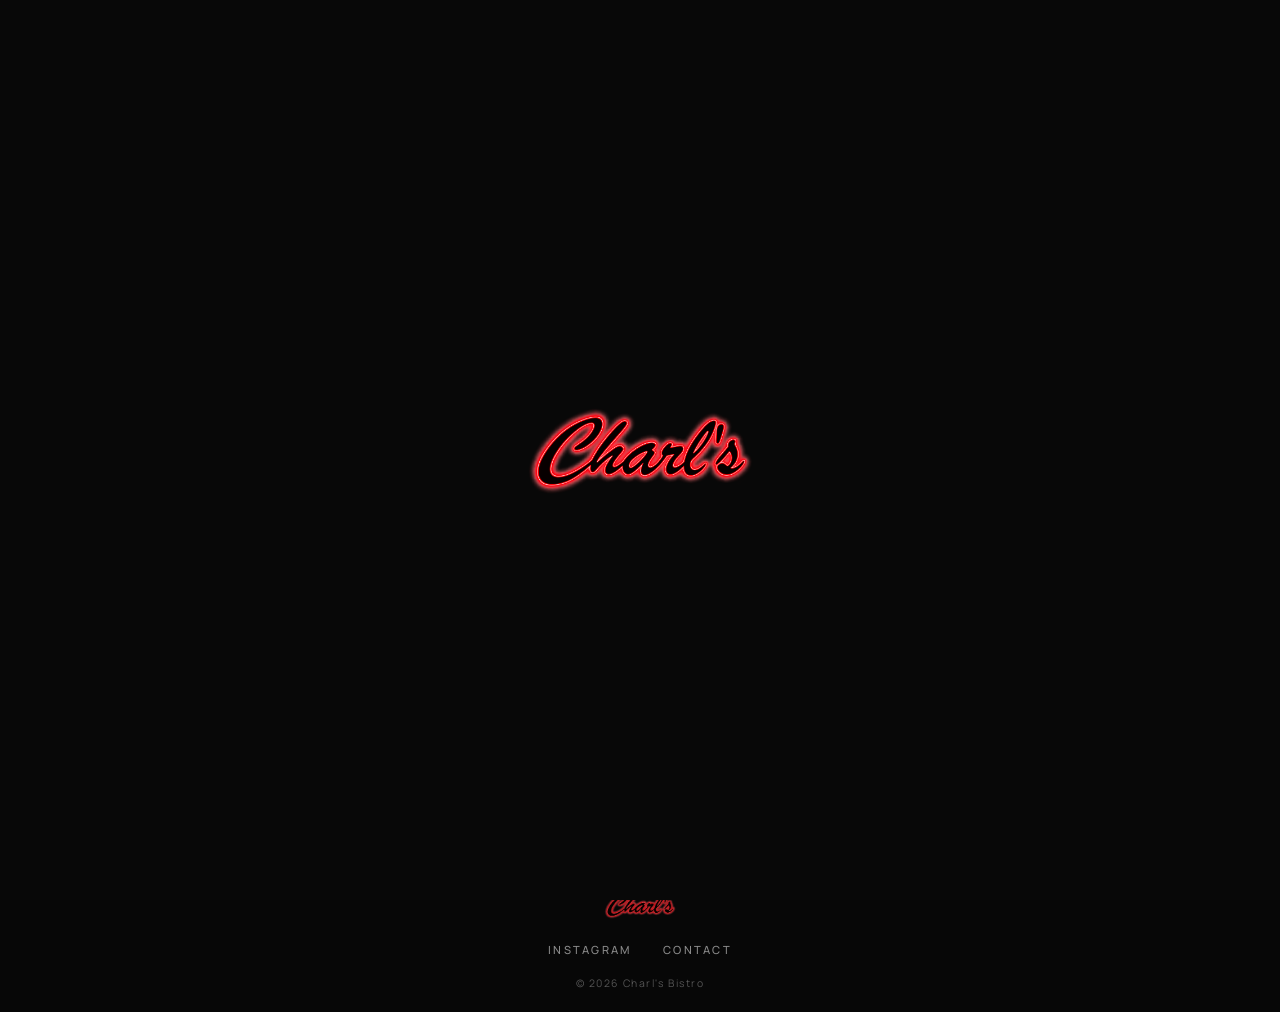
==== index.html @ 5867e457 "Add files via upload" ====
<!DOCTYPE html>
<html lang="en">
<head>
    <meta charset="UTF-8">
    <meta name="viewport" content="width=device-width, initial-scale=1.0">
    
    <!-- Primary Meta Tags -->
    <title>Charl's Bistro — Upcoming Events</title>
    <meta name="title" content="Charls Bistro — Upcoming Events">
    <meta name="description" content="Charls Bistro — discover upcoming live music, DJs and events.">
    <meta name="author" content="Charls Bistro">
    
    <!-- Canonical URL -->
    <link rel="canonical" href="https://www.charlsbistro.com/">
    
    <!-- Open Graph / Facebook -->
    <meta property="og:type" content="website">
    <meta property="og:url" content="https://www.charlsbistro.com/">
    <meta property="og:title" content="Charls Bistro — Upcoming Events">
    <meta property="og:description" content="Charls Bistro — discover upcoming live music, DJs and events.">
    <meta property="og:image" content="images/events/event-01.jpg">
    
    <!-- Twitter -->
    <meta property="twitter:card" content="summary_large_image">
    <meta property="twitter:url" content="https://www.charlsbistro.com/">
    <meta property="twitter:title" content="Charls Bistro — Upcoming Events">
    <meta property="twitter:description" content="Charls Bistro — discover upcoming live music, DJs and events.">
    <meta property="twitter:image" content="images/events/event-01.jpg">
    
    <!-- Favicon -->
    <link rel="icon" href="images/logo/logo.png" type="image/png">
    
    <!-- Google Fonts -->
    <link rel="preconnect" href="https://fonts.googleapis.com">
    <link rel="preconnect" href="https://fonts.gstatic.com" crossorigin>
    <link href="https://fonts.googleapis.com/css2?family=DM+Serif+Display:ital@0;1&family=Manrope:wght@300;400;500;600;700&display=swap" rel="stylesheet">
    
    <!-- Stylesheet -->
    <link rel="stylesheet" href="style.css">
</head>
<body>
    <!-- Loading Screen — Logo Only -->
    <div class="loading-screen" id="loadingScreen">
        <div class="loading-content">
            <div class="loading-logo">
                <img src="images/logo/logo.png" alt="Charls Bistro Logo" class="loading-logo-image">
            </div>
        </div>
    </div>
    
    <!-- Background Image -->
    <div class="page-background" aria-hidden="true">
        <img src="images/background/background.jpg" alt="" class="page-background-image">
        <div class="page-background-overlay"></div>
    </div>
    
    <!-- Header -->
    <header class="header" id="header">
        <div class="container header-inner">
            <!-- Logo Only Navbar -->
            <a href="index.html" class="logo" aria-label="Charls Bistro Home">
                <img src="images/logo/logo.png" alt="Charl's Bistro" class="logo-image">
            </a>
            
            <button class="burger" id="burger" aria-label="Open menu" aria-expanded="false">
                <span class="burger-line"></span>
                <span class="burger-line"></span>
            </button>
        </div>
    </header>
    
    <!-- Burger Menu Overlay -->
    <div class="menu-overlay" id="menuOverlay" aria-hidden="true">
        <div class="menu-content">
            <div class="menu-header">
                <img src="images/logo/logo.png" alt="Charls Bistro" class="menu-logo-image">
                <button class="menu-close" id="menuClose" aria-label="Close menu">×</button>
            </div>
            
            <nav class="menu-nav" aria-label="Main navigation">
                <ul>
                    <li style="--delay: 0.1s"><a href="index.html" class="menu-link">Events</a></li>
                    <li style="--delay: 0.2s"><a href="about.html" class="menu-link">About</a></li>
                    <li style="--delay: 0.3s"><a href="reservation.html" class="menu-link">Reservation</a></li>
                    <li style="--delay: 0.4s"><a href="about.html#contact" class="menu-link">Contact</a></li>
                </ul>
            </nav>
            
            <div class="menu-footer" style="--delay: 0.5s">
                <a href="https://www.instagram.com/charlsbistro/" target="_blank" rel="noopener noreferrer" class="menu-instagram">@charlsbistro</a>
            </div>
        </div>
    </div>
    
    <!-- Main Content -->
    <main>
        <!-- Upcoming Events Section -->
        <section class="events-section">
            <div class="container">
                <div class="events-heading">
                    <span class="events-label">This week</span>
                    <h1 class="events-title">Events</h1>
                </div>
                
                <!-- Horizontal Card Carousel -->
                <div class="carousel-wrapper">
                    <div id="eventsCarousel" class="events-carousel">
                        <!-- Cards rendered by JavaScript -->
                    </div>
                </div>
            </div>
        </section>
    </main>
    
    <!-- Footer -->
    <footer class="footer">
        <div class="container footer-inner">
            <img src="images/logo/logo.png" alt="Charls Bistro" class="footer-logo-image">
            <div class="footer-links">
                <a href="https://www.instagram.com/charlsbistro/" target="_blank" rel="noopener noreferrer">Instagram</a>
                <a href="about.html#contact">Contact</a>
            </div>
            <span class="footer-copy">© 2026 Charl's Bistro</span>
        </div>
    </footer>
    
    <!-- Scripts -->
    <script src="script.js"></script>
</body>
</html>
---- style.css ----
/* ============================================
   CHARLS BISTRO — Main Stylesheet
   ============================================ */

/* ============================================
   1. Reset
   ============================================ */
*,
*::before,
*::after {
    margin: 0;
    padding: 0;
    box-sizing: border-box;
}

html {
    scroll-behavior: smooth;
    -webkit-font-smoothing: antialiased;
    -moz-osx-font-smoothing: grayscale;
}

body {
    font-family: 'Manrope', -apple-system, BlinkMacSystemFont, 'Segoe UI', sans-serif;
    background-color: #080808;
    color: #f5f5f5;
    line-height: 1.6;
    overflow-x: hidden;
    position: relative;
    min-height: 100vh;
}

body.loading {
    overflow: hidden;
}

img {
    max-width: 100%;
    height: auto;
    display: block;
}

a {
    color: inherit;
    text-decoration: none;
}

button {
    cursor: pointer;
    border: none;
    background: none;
    font-family: inherit;
    color: inherit;
}

ul,
ol {
    list-style: none;
}

input,
select,
textarea {
    font-family: inherit;
    border: none;
    background: none;
    outline: none;
    color: #f5f5f5;
}

/* ============================================
   2. CSS Variables
   ============================================ */
:root {
    --bg: #080808;
    --bg-light: #0e0e0e;
    --surface: #111111;
    --surface-light: #181818;
    
    --text: #f5f5f5;
    --text-muted: #8a8a8a;
    --text-faint: #555555;
    
    --accent: #c7a76c;
    --accent-light: #d4b887;
    
    --border: rgba(255, 255, 255, 0.1);
    --border-light: rgba(255, 255, 255, 0.2);
    
    --font-display: 'DM Serif Display', Georgia, 'Times New Roman', serif;
    --font-body: 'Manrope', -apple-system, BlinkMacSystemFont, 'Segoe UI', sans-serif;
    
    --container-max: 1400px;
    --container-padding: clamp(1.5rem, 5vw, 4rem);
    
    --header-height: 80px;
    --header-height-mobile: 70px;
    
    --transition-fast: 0.3s cubic-bezier(0.4, 0, 0.2, 1);
    --transition-medium: 0.5s cubic-bezier(0.4, 0, 0.2, 1);
    --transition-slow: 0.8s cubic-bezier(0.4, 0, 0.2, 1);
    
    --z-background: 1;
    --z-content: 10;
    --z-header: 100;
    --z-menu: 200;
    --z-loading: 300;
    
    /* Carousel Variables */
    --card-width-mobile: 78vw;
    --card-width-tablet: 42vw;
    --card-width-desktop: 28vw;
    --card-gap: 1.25rem;
}

/* ============================================
   3. Typography
   ============================================ */
h1,
h2,
h3,
h4,
h5,
h6 {
    font-family: var(--font-display);
    font-weight: 400;
    line-height: 1.1;
    letter-spacing: 0.01em;
}

/* ============================================
   4. Global Styles
   ============================================ */
.container {
    max-width: var(--container-max);
    margin: 0 auto;
    padding: 0 var(--container-padding);
    width: 100%;
    position: relative;
    z-index: var(--z-content);
}

/* ============================================
   5. Page Background Image
   ============================================ */
.page-background {
    position: fixed;
    top: 0;
    left: 0;
    right: 0;
    bottom: 0;
    z-index: var(--z-background);
    pointer-events: none;
}

.page-background-image {
    width: 100%;
    height: 100%;
    object-fit: cover;
    object-position: center;
}

.page-background-overlay {
    position: absolute;
    top: 0;
    left: 0;
    right: 0;
    bottom: 0;
    background: rgba(8, 8, 8, 0.30);
}

/* ============================================
   6. Loading Screen — Logo Only
   ============================================ */
.loading-screen {
    position: fixed;
    top: 0;
    left: 0;
    right: 0;
    bottom: 0;
    background: var(--bg);
    z-index: var(--z-loading);
    display: flex;
    align-items: center;
    justify-content: center;
    transition: opacity 0.6s ease, visibility 0.6s ease;
}

.loading-screen.hidden {
    opacity: 0;
    visibility: hidden;
    pointer-events: none;
}

.loading-content {
    display: flex;
    align-items: center;
    justify-content: center;
}

.loading-logo {
    width: 250px;        /* Desktop — Bigger */
    height: 250px;       /* Desktop — Bigger */
    display: flex;
    align-items: center;
    justify-content: center;
    animation: logoPulse 1.5s ease-in-out infinite;
}

.loading-logo-image {
    width: 100%;
    height: 100%;
    object-fit: contain;
    filter: brightness(1.2);
}

@keyframes logoPulse {
    0%, 100% {
        transform: scale(1);
        opacity: 1;
    }
    50% {
        transform: scale(1.05);
        opacity: 0.85;
    }
}

/* ============================================
   7. Header
   ============================================ */
.header {
    position: fixed;
    top: 0;
    left: 0;
    right: 0;
    z-index: var(--z-header);
    transition: background var(--transition-medium), border-color var(--transition-medium);
    border-bottom: 1px solid transparent;
}

.header.scrolled {
    background: rgba(8, 8, 8, 0.95);
    border-bottom-color: var(--border);
}

.header-inner {
    display: flex;
    align-items: center;
    justify-content: space-between;
    height: var(--header-height);
    transition: height var(--transition-medium);
}

.header.scrolled .header-inner {
    height: var(--header-height-mobile);
}

/* Logo — Image Only */
.logo {
    display: flex;
    align-items: center;
    line-height: 1;
    z-index: calc(var(--z-menu) + 10);
}

.logo-image {
    width: auto;
    height: 50px;
    object-fit: contain;
    transition: height var(--transition-medium);
}

.header.scrolled .logo-image {
    height: 40px;
}

/* Burger Button */
.burger {
    display: flex;
    flex-direction: column;
    gap: 0.4rem;
    padding: 0.75rem;
    z-index: calc(var(--z-menu) + 10);
    position: relative;
    align-items: flex-end;
}

.burger-line {
    width: 1.8rem;
    height: 1.5px;
    background: var(--text);
    transition: all var(--transition-fast);
    display: block;
}

.burger-line:last-child {
    width: 1.4rem;
}

.burger:hover .burger-line {
    background: var(--accent);
}

.burger.active .burger-line:first-child {
    transform: rotate(45deg) translate(3px, 3px);
    width: 1.8rem;
}

.burger.active .burger-line:last-child {
    transform: rotate(-45deg) translate(3px, -3px);
    width: 1.8rem;
}

/* ============================================
   8. Burger Menu Overlay
   ============================================ */
.menu-overlay {
    position: fixed;
    top: 0;
    left: 0;
    right: 0;
    bottom: 0;
    background: var(--bg);
    z-index: var(--z-menu);
    opacity: 0;
    visibility: hidden;
    transition: opacity var(--transition-medium), visibility var(--transition-medium);
}

.menu-overlay.open {
    opacity: 1;
    visibility: visible;
}

.menu-content {
    display: flex;
    flex-direction: column;
    justify-content: space-between;
    height: 100%;
    padding: 2rem var(--container-padding);
    max-width: var(--container-max);
    margin: 0 auto;
    width: 100%;
}

.menu-header {
    display: flex;
    align-items: center;
    justify-content: space-between;
    position: relative;
}

.menu-logo-image {
    width: auto;
    height: 45px;
    object-fit: contain;
}

.menu-close {
    font-size: 2.5rem;
    font-weight: 300;
    color: var(--text);
    line-height: 1;
    transition: color var(--transition-fast);
    padding: 0.5rem;
}

.menu-close:hover {
    color: var(--accent);
}

.menu-nav ul {
    display: flex;
    flex-direction: column;
    gap: 1.5rem;
}

.menu-link {
    font-family: var(--font-display);
    font-size: clamp(2.5rem, 6vw, 4rem);
    font-weight: 400;
    color: var(--text);
    letter-spacing: 0.02em;
    transition: color var(--transition-fast), padding-left var(--transition-fast);
    display: inline-block;
    opacity: 0;
    transform: translateY(20px);
    animation: menuLinkIn 0.6s ease forwards;
    animation-delay: var(--delay);
}

.menu-link:hover {
    color: var(--accent);
    padding-left: 1.5rem;
}

@keyframes menuLinkIn {
    from {
        opacity: 0;
        transform: translateY(20px);
    }
    to {
        opacity: 1;
        transform: translateY(0);
    }
}

.menu-footer {
    opacity: 0;
    animation: menuLinkIn 0.6s ease forwards;
    animation-delay: var(--delay);
}

.menu-instagram {
    font-size: 0.9rem;
    letter-spacing: 0.2em;
    text-transform: uppercase;
    color: var(--text-muted);
    transition: color var(--transition-fast);
}

.menu-instagram:hover {
    color: var(--accent);
}

/* ============================================
   9. Events Section (Homepage)
   ============================================ */
.events-section {
    padding-top: calc(var(--header-height) + 3rem);
    padding-bottom: 4rem;
    position: relative;
    z-index: var(--z-content);
}

.events-heading {
    margin-bottom: 2rem;
    display: flex;
    flex-direction: column;
    gap: 0.5rem;
}

.events-label {
    font-size: 0.7rem;
    font-weight: 500;
    letter-spacing: 0.35em;
    text-transform: uppercase;
    color: var(--accent);
}

.events-title {
    font-size: clamp(2.5rem, 6vw, 4rem);
    font-weight: 400;
    letter-spacing: 0.03em;
    text-shadow: 0 2px 10px rgba(0, 0, 0, 0.5);
}

/* ============================================
   10. Horizontal Card Carousel
   ============================================ */
.carousel-wrapper {
    position: relative;
    width: 100%;
    overflow: hidden;
}

.events-carousel {
    display: flex;
    gap: var(--card-gap);
    overflow-x: auto;
    overflow-y: hidden;
    scroll-snap-type: x mandatory;
    -webkit-overflow-scrolling: touch;
    scroll-behavior: smooth;
    padding: 0.5rem 0;
    cursor: grab;
    scrollbar-width: none;
    -ms-overflow-style: none;
}

.events-carousel::-webkit-scrollbar {
    display: none;
}

.events-carousel:active {
    cursor: grabbing;
}

/* Event Card — Simplified, Image-Only Style */
.event-card {
    flex: 0 0 var(--card-width-mobile);
    width: var(--card-width-mobile);
    aspect-ratio: 3/4;
    display: block;
    text-decoration: none;
    color: inherit;
    scroll-snap-align: start;
    scroll-snap-stop: always;
    transition: transform var(--transition-medium), opacity var(--transition-medium);
    user-select: none;
    -webkit-user-select: none;
    -webkit-tap-highlight-color: transparent;
    position: relative;
}

.event-card-inner {
    position: relative;
    overflow: hidden;
    border-radius: 10px;
    background: var(--surface);
    width: 100%;
    height: 100%;
    box-shadow: 0 10px 30px rgba(0, 0, 0, 0.5);
    cursor: pointer;
}

.event-card-image-wrapper {
    position: relative;
    overflow: hidden;
    height: 100%;
    width: 100%;
}

.event-card-image {
    width: 100%;
    height: 100%;
    object-fit: cover;
    transition: transform var(--transition-slow);
    pointer-events: none;
}

.event-card:hover .event-card-image {
    transform: scale(1.04);
}

.event-card-overlay {
    position: absolute;
    top: 0;
    left: 0;
    right: 0;
    bottom: 0;
    background: linear-gradient(
        to bottom,
        rgba(8, 8, 8, 0) 0%,
        rgba(8, 8, 8, 0) 70%,
        rgba(8, 8, 8, 0.3) 100%
    );
    transition: background var(--transition-medium);
    pointer-events: none;
    border-radius: 10px;
}

.event-card:hover .event-card-overlay {
    background: linear-gradient(
        to bottom,
        rgba(8, 8, 8, 0) 0%,
        rgba(8, 8, 8, 0.05) 70%,
        rgba(8, 8, 8, 0.4) 100%
    );
}

.event-card-arrow {
    position: absolute;
    bottom: 1.5rem;
    right: 1.5rem;
    font-size: 1.2rem;
    color: rgba(255, 255, 255, 0.7);
    transition: transform var(--transition-fast), color var(--transition-fast);
    pointer-events: none;
    opacity: 0;
}

.event-card:hover .event-card-arrow {
    opacity: 1;
    transform: translateX(4px);
    color: var(--accent);
}

/* ============================================
   11. Event Detail Page — FIXED IMAGE RATIO
   ============================================ */
.event-page main {
    padding-top: calc(var(--header-height) + 2rem);
    padding-bottom: 4rem;
    min-height: 100vh;
}

.back-link {
    display: inline-block;
    font-size: 0.75rem;
    font-weight: 500;
    letter-spacing: 0.2em;
    text-transform: uppercase;
    color: var(--text-muted);
    margin-bottom: 2rem;
    transition: color var(--transition-fast);
}

.back-link:hover {
    color: var(--accent);
}

.event-detail {
    display: grid;
    grid-template-columns: 1fr 1fr;
    gap: 4rem;
    align-items: start;
}

.event-detail-image-wrapper {
    position: relative;
    overflow: hidden;
    border-radius: 10px;
    background: var(--surface);
    width: 100%;
}

.event-detail-image {
    width: 100%;
    height: auto;
    object-fit: contain;
    display: block;
    animation: fadeScaleIn 0.8s ease forwards;
}

@keyframes fadeScaleIn {
    from {
        opacity: 0;
        transform: scale(1.02);
    }
    to {
        opacity: 1;
        transform: scale(1);
    }
}

.event-detail-info {
    display: flex;
    flex-direction: column;
    gap: 1.5rem;
    animation: fadeUpIn 0.8s ease 0.3s both;
}

@keyframes fadeUpIn {
    from {
        opacity: 0;
        transform: translateY(30px);
    }
    to {
        opacity: 1;
        transform: translateY(0);
    }
}

.event-detail-date {
    font-size: 0.75rem;
    font-weight: 500;
    letter-spacing: 0.35em;
    text-transform: uppercase;
    color: var(--accent);
}

.event-detail-artist {
    font-family: var(--font-display);
    font-size: clamp(2.5rem, 5vw, 3.5rem);
    font-weight: 400;
    letter-spacing: 0.02em;
    line-height: 1.1;
}

.event-detail-type {
    font-size: 0.8rem;
    font-weight: 500;
    letter-spacing: 0.3em;
    text-transform: uppercase;
    color: var(--text-muted);
}

.event-detail-description {
    font-size: 0.95rem;
    font-weight: 300;
    line-height: 1.8;
    color: var(--text-muted);
    letter-spacing: 0.03em;
}

.event-detail-meta {
    display: flex;
    flex-direction: column;
    gap: 0.75rem;
    padding-top: 1rem;
    border-top: 1px solid var(--border);
}

.event-detail-meta-item {
    display: flex;
    gap: 1rem;
    align-items: baseline;
}

.event-detail-meta-label {
    font-size: 0.7rem;
    font-weight: 500;
    letter-spacing: 0.25em;
    text-transform: uppercase;
    color: var(--text-faint);
    min-width: 80px;
}

.event-detail-meta-value {
    font-size: 0.9rem;
    font-weight: 400;
    letter-spacing: 0.05em;
    color: var(--text);
}

.event-detail-actions {
    display: flex;
    gap: 1rem;
    flex-wrap: wrap;
    margin-top: 1rem;
}

.btn-reserve {
    display: inline-flex;
    align-items: center;
    justify-content: center;
    padding: 1rem 2.5rem;
    font-size: 0.75rem;
    font-weight: 600;
    letter-spacing: 0.25em;
    text-transform: uppercase;
    background: var(--text);
    color: var(--bg);
    transition: all var(--transition-fast);
    border: 1px solid var(--text);
}

.btn-reserve:hover {
    background: var(--accent);
    border-color: var(--accent);
    color: var(--bg);
    transform: translateY(-2px);
}

.btn-outline {
    display: inline-flex;
    align-items: center;
    justify-content: center;
    padding: 1rem 2.5rem;
    font-size: 0.75rem;
    font-weight: 600;
    letter-spacing: 0.25em;
    text-transform: uppercase;
    background: transparent;
    color: var(--text);
    transition: all var(--transition-fast);
    border: 1px solid var(--border-light);
}

.btn-outline:hover {
    background: var(--text);
    color: var(--bg);
    border-color: var(--text);
    transform: translateY(-2px);
}

/* Artist Bio Section */
.artist-bio {
    margin-top: 3rem;
    padding-top: 2rem;
    border-top: 1px solid var(--border);
}

.artist-bio-title {
    font-size: 0.75rem;
    font-weight: 500;
    letter-spacing: 0.35em;
    text-transform: uppercase;
    color: var(--accent);
    margin-bottom: 1rem;
}

.artist-bio-text {
    font-size: 0.9rem;
    font-weight: 300;
    line-height: 1.8;
    color: var(--text-muted);
    letter-spacing: 0.03em;
    max-width: 600px;
}

.artist-social {
    display: flex;
    gap: 1.5rem;
    margin-top: 1.5rem;
}

.artist-social-link {
    font-size: 0.75rem;
    font-weight: 500;
    letter-spacing: 0.2em;
    text-transform: uppercase;
    color: var(--accent);
    transition: color var(--transition-fast);
}

.artist-social-link:hover {
    color: var(--accent-light);
}

/* ============================================
   12. About Page
   ============================================ */
.about-section {
    padding-top: calc(var(--header-height) + 3rem);
    padding-bottom: 4rem;
    min-height: 100vh;
}

.about-content {
    max-width: 800px;
}

.about-title {
    font-size: clamp(3rem, 8vw, 5rem);
    font-weight: 400;
    letter-spacing: 0.05em;
    line-height: 1;
    margin-bottom: 2rem;
}

.about-text {
    font-size: clamp(1.2rem, 2vw, 1.5rem);
    font-weight: 300;
    line-height: 1.6;
    color: var(--text-muted);
    letter-spacing: 0.03em;
    margin-bottom: 3rem;
    max-width: 600px;
}

.about-image-wrapper {
    position: relative;
    overflow: hidden;
    border-radius: 10px;
}

.about-image {
    width: 100%;
    height: auto;
    object-fit: contain;
}

/* Contact Section */
.contact-section {
    padding: 4rem 0;
    border-top: 1px solid var(--border);
}

.contact-content {
    max-width: 600px;
}

.contact-title {
    font-size: clamp(2rem, 4vw, 3rem);
    font-weight: 400;
    letter-spacing: 0.03em;
    margin-bottom: 2rem;
}

.contact-details {
    display: flex;
    flex-direction: column;
    gap: 1.5rem;
}

.contact-item {
    display: flex;
    flex-direction: column;
    gap: 0.25rem;
}

.contact-label {
    font-size: 0.7rem;
    font-weight: 500;
    letter-spacing: 0.25em;
    text-transform: uppercase;
    color: var(--text-faint);
}

.contact-value {
    font-size: 0.95rem;
    font-weight: 300;
    color: var(--text);
    letter-spacing: 0.05em;
}

.contact-link {
    font-size: 0.95rem;
    font-weight: 300;
    color: var(--accent);
    letter-spacing: 0.05em;
    transition: color var(--transition-fast);
}

.contact-link:hover {
    color: var(--accent-light);
}

/* ============================================
   13. Reservation Page
   ============================================ */
.reservation-section {
    padding-top: calc(var(--header-height) + 3rem);
    padding-bottom: 4rem;
    min-height: 100vh;
}

.reservation-content {
    max-width: 600px;
}

.reservation-title {
    font-size: clamp(2.5rem, 6vw, 4rem);
    font-weight: 400;
    letter-spacing: 0.03em;
    line-height: 1;
    margin-bottom: 3rem;
}

.reservation-form {
    display: flex;
    flex-direction: column;
    gap: 2rem;
}

.form-row {
    display: grid;
    grid-template-columns: 1fr 1fr;
    gap: 2rem;
}

.form-group {
    display: flex;
    flex-direction: column;
    gap: 0.6rem;
}

.form-group label {
    font-size: 0.7rem;
    font-weight: 500;
    letter-spacing: 0.25em;
    text-transform: uppercase;
    color: var(--text-muted);
    transition: color var(--transition-fast);
}

.form-group:focus-within label {
    color: var(--accent);
}

.form-group input,
.form-group select,
.form-group textarea {
    padding: 0.8rem 0;
    border-bottom: 1px solid var(--border);
    font-size: 1rem;
    font-weight: 300;
    letter-spacing: 0.05em;
    color: var(--text);
    transition: border-color var(--transition-fast);
    width: 100%;
    border-radius: 0;
}

.form-group input:focus,
.form-group select:focus,
.form-group textarea:focus {
    border-color: var(--accent);
}

.form-group input::placeholder,
.form-group textarea::placeholder {
    color: var(--text-faint);
}

.form-group select {
    appearance: none;
    -webkit-appearance: none;
    background-image: url("data:image/svg+xml,%3Csvg xmlns='http://www.w3.org/2000/svg' width='12' height='8' viewBox='0 0 12 8'%3E%3Cpath d='M1 1l5 5 5-5' stroke='%238a8a8a' stroke-width='1' fill='none'/%3E%3C/svg%3E");
    background-repeat: no-repeat;
    background-position: right 0 center;
    padding-right: 1.5rem;
}

.form-group select option {
    background: var(--surface);
    color: var(--text);
}

.form-group textarea {
    resize: vertical;
    min-height: 100px;
}

.btn-reserve {
    margin-top: 1rem;
    align-self: flex-start;
    display: inline-flex;
    align-items: center;
    justify-content: center;
    padding: 1rem 2.5rem;
    font-size: 0.75rem;
    font-weight: 600;
    letter-spacing: 0.25em;
    text-transform: uppercase;
    background: var(--text);
    color: var(--bg);
    transition: all var(--transition-fast);
    border: 1px solid var(--text);
}

.btn-reserve:hover {
    background: var(--accent);
    border-color: var(--accent);
    color: var(--bg);
    transform: translateY(-2px);
}

/* ============================================
   14. Footer
   ============================================ */
.footer {
    border-top: 1px solid var(--border);
    margin-top: 50px;
    padding: 20px;
    background: rgba(8, 8, 8, 0.8);
    position: relative;
    z-index: var(--z-content);
}

.footer-inner {
    display: flex;
    flex-direction: column;
    align-items: center;
    gap: 1rem;
    text-align: center;
}

.footer-logo-image {
    width: auto;
    height: 40px;
    object-fit: contain;
    opacity: 0.8;
}

.footer-links {
    display: flex;
    gap: 2rem;
}

.footer-links a {
    font-size: 0.7rem;
    font-weight: 500;
    letter-spacing: 0.2em;
    text-transform: uppercase;
    color: var(--text-muted);
    transition: color var(--transition-fast);
}

.footer-links a:hover {
    color: var(--accent);
}

.footer-copy {
    font-size: 0.65rem;
    letter-spacing: 0.15em;
    color: var(--text-faint);
}

/* ============================================
   15. Responsive Media Queries
   ============================================ */
@media (min-width: 769px) {
    .event-card {
        flex: 0 0 var(--card-width-tablet);
        width: var(--card-width-tablet);
    }
}

@media (min-width: 1025px) {
    .event-card {
        flex: 0 0 var(--card-width-desktop);
        width: var(--card-width-desktop);
    }
}

@media (max-width: 1024px) {
    .event-detail {
        grid-template-columns: 1fr;
        gap: 2.5rem;
    }
}

@media (max-width: 768px) {
    :root {
        --header-height: 70px;
        --header-height-mobile: 65px;
        --card-width-mobile: 75vw;
        --card-gap: 1rem;
    }
    
    .events-section {
        padding-top: calc(var(--header-height) + 2rem);
    }
    
    .events-carousel {
        padding: 0.25rem 0;
    }
    
    .form-row {
        grid-template-columns: 1fr;
        gap: 1.5rem;
    }
    
    .btn-reserve {
        width: 100%;
        align-self: stretch;
    }
    
    .menu-link {
        font-size: 2.2rem;
    }
    
    .loading-logo {
        width: 200px;
        height: 200px;
    }
    
    .logo-image {
        height: 40px;
    }
    
    .header.scrolled .logo-image {
        height: 35px;
    }
}

@media (max-width: 480px) {
    :root {
        --container-padding: 1.25rem;
        --card-width-mobile: 80vw;
    }
    
    .logo-image {
        height: 45px;
    }
    
    .header.scrolled .logo-image {
        height: 30px;
    }
    
    /* BIGGER loading logo for phone */
    .loading-logo {
        width: 260px;
        height: 260px;
    }
    
    .event-detail-artist {
        font-size: 2rem;
    }
    
    .footer-links {
        gap: 1.25rem;
    }
    
    .footer-links a {
        font-size: 0.6rem;
    }
}

/* ============================================
   16. Reduced Motion
   ============================================ */
@media (prefers-reduced-motion: reduce) {
    *,
    *::before,
    *::after {
        animation-duration: 0.01ms !important;
        animation-iteration-count: 1 !important;
        transition-duration: 0.01ms !important;
        scroll-behavior: auto !important;
    }
    
    .events-carousel {
        scroll-behavior: auto;
    }
    
    .event-card {
        transition: none;
    }
    
    .event-detail-info,
    .event-detail-image {
        opacity: 1;
        transform: none;
        animation: none;
    }
    
    .menu-link,
    .menu-footer {
        opacity: 1;
        transform: none;
        animation: none;
    }
    
    .loading-logo {
        animation: none;
    }
}

/* ============================================
   Artist Name Row with Play Button
   ============================================ */

.artist-name-row {
    display: flex;
    align-items: center;
    gap: 1.25rem;
    flex-wrap: wrap;
}

.artist-name-row .event-detail-artist {
    margin: 0;
    flex: 1;
    min-width: 0;
}

/* Premium Circular Play/Pause Button */
.music-play-circle {
    position: relative;
    width: 54px;
    height: 54px;
    min-width: 54px;
    border-radius: 50%;
    border: 1.5px solid rgba(199, 167, 108, 0.4);
    background: rgba(199, 167, 108, 0.04);
    display: flex;
    align-items: center;
    justify-content: center;
    cursor: pointer;
    transition: all 0.4s cubic-bezier(0.4, 0, 0.2, 1);
    flex-shrink: 0;
    overflow: hidden;
    -webkit-tap-highlight-color: transparent;
    padding: 0;
}

/* Icon container */
.music-play-icon {
    display: flex;
    align-items: center;
    justify-content: center;
    transition: all 0.2s cubic-bezier(0.4, 0, 0.2, 1);
    position: relative;
    z-index: 2;
}

/* SVG icons — Always visible */
.music-play-icon svg {
    display: block;
    transition: all 0.2s ease;
}

.music-play-icon .icon-play {
    color: var(--accent);
    margin-left: 2px;
    transition: color 0.3s ease;
}

.music-play-icon .icon-pause {
    color: var(--text); /* Changed from var(--bg) to var(--text) — white/light color */
    transition: color 0.3s ease;
}

/* Hover state */
.music-play-circle:hover {
    border-color: var(--accent);
    background: rgba(199, 167, 108, 0.1);
    box-shadow: 0 0 20px rgba(199, 167, 108, 0.2);
}

.music-play-circle:hover .icon-play {
    color: var(--accent-light);
}

/* Playing state — Keep background subtle so icon stays visible */
.music-play-circle.playing {
    border-color: var(--accent);
    background: rgba(199, 167, 108, 0.15); /* Subtle gold tint, not solid */
    box-shadow: 0 0 25px rgba(199, 167, 108, 0.35);
}

.music-play-circle.playing:hover {
    background: rgba(199, 167, 108, 0.25);
    border-color: var(--accent-light);
    box-shadow: 0 0 30px rgba(199, 167, 108, 0.45);
}

.music-play-circle.playing:hover .icon-pause {
    color: var(--accent-light);
}

/* Active / Pressed */
.music-play-circle:active {
    transform: scale(0.9);
    transition: all 0.15s cubic-bezier(0.4, 0, 0.2, 1);
}

/* Focus state for accessibility */
.music-play-circle:focus-visible {
    outline: 2px solid var(--accent);
    outline-offset: 3px;
}

/* Mobile adjustments */
@media (max-width: 768px) {
    .music-play-circle {
        width: 46px;
        height: 46px;
        min-width: 46px;
    }
    
    .music-play-icon svg {
        width: 12px;
        height: 14px;
    }
    
    .music-play-icon .icon-play {
        margin-left: 1px;
    }
}

@media (max-width: 480px) {
    .music-play-circle {
        width: 40px;
        height: 40px;
        min-width: 40px;
        border-width: 1px;
    }
    
    .music-play-icon svg {
        width: 10px;
        height: 12px;
    }
    
    .music-play-icon .icon-play {
        margin-left: 1px;
    }
}
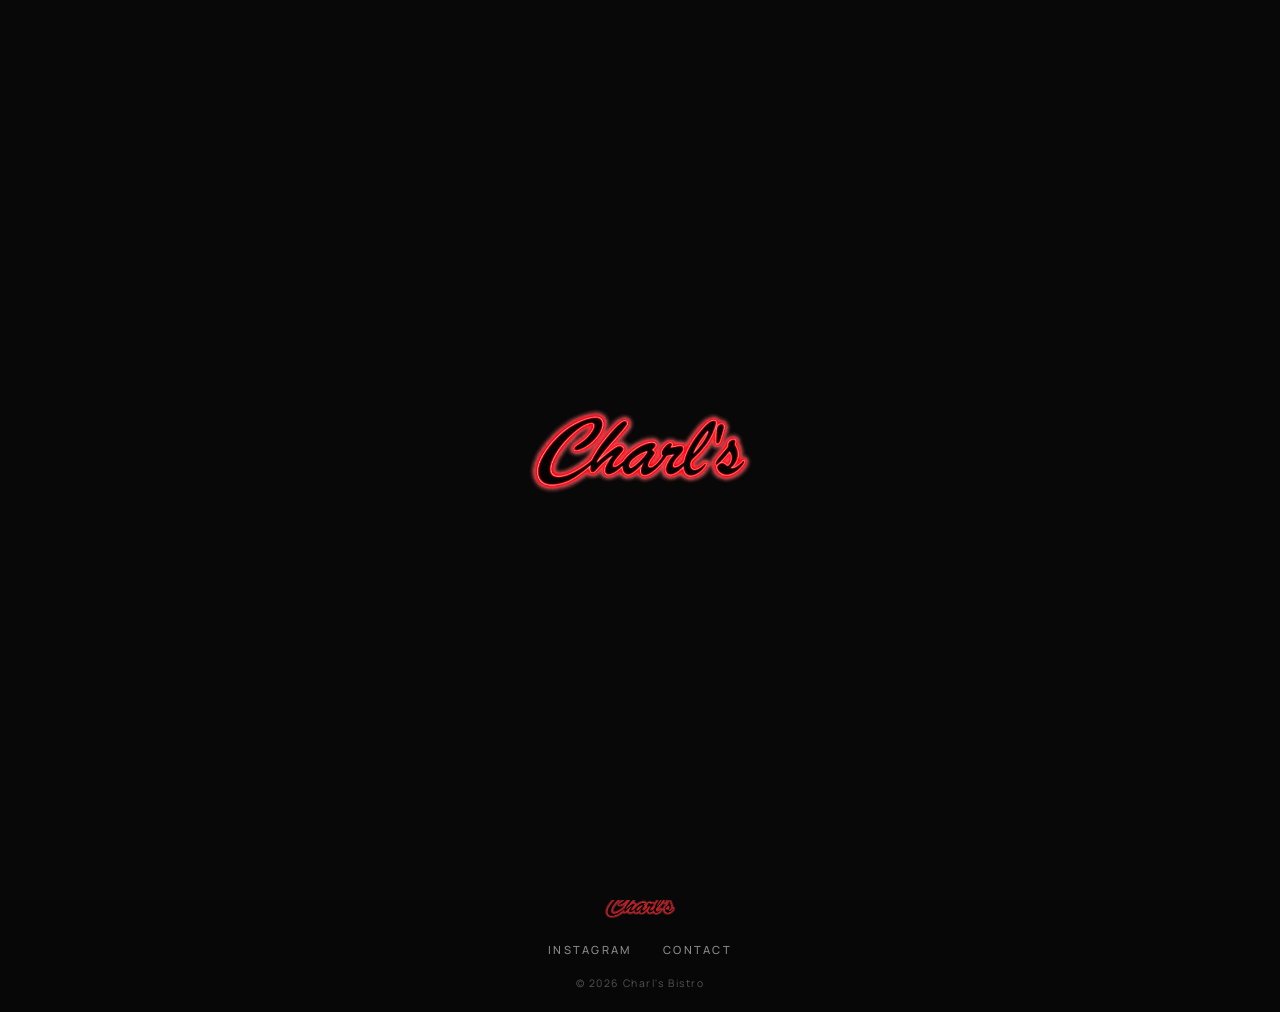
==== commit 0e86d73f: "Add files via upload" ====
--- a/index.html
+++ b/index.html
@@ -81,6 +81,7 @@
                 <ul>
                     <li style="--delay: 0.1s"><a href="index.html" class="menu-link">Events</a></li>
                     <li style="--delay: 0.2s"><a href="about.html" class="menu-link">About</a></li>
+							<li style="--delay: 0.2s"><a href="gallery.html" class="menu-link">Gallery</a></li>
                     <li style="--delay: 0.3s"><a href="reservation.html" class="menu-link">Reservation</a></li>
                     <li style="--delay: 0.4s"><a href="about.html#contact" class="menu-link">Contact</a></li>
                 </ul>
--- a/style.css
+++ b/style.css
@@ -211,6 +211,12 @@
     height: 100%;
     object-fit: contain;
     filter: brightness(1.2);
+    transform-origin: center center;
+    will-change: transform, opacity, filter;
+    transition:
+        transform 0.75s cubic-bezier(0.22, 1, 0.36, 1),
+        opacity 0.75s ease,
+        filter 0.75s ease;
 }
 
 @keyframes logoPulse {
@@ -222,6 +228,17 @@
         transform: scale(1.05);
         opacity: 0.85;
     }
+}
+
+/* Zoom-out state for the loading logo */
+.loading-screen.zooming .loading-logo {
+    animation-play-state: paused;
+}
+
+.loading-screen.zooming .loading-logo-image {
+    transform: scale(2.6);
+    opacity: 0;
+    filter: brightness(1.8) blur(8px);
 }
 
 /* ============================================
@@ -1217,6 +1234,13 @@
     .loading-logo {
         animation: none;
     }
+
+	.loading-screen.zooming .loading-	 logo-image {
+    transform: none;
+    filter: none;
+    opacity: 0;
+    transition: opacity 0.2s ease;
+	 }
 }
 
 /* ============================================
@@ -1357,4 +1381,117 @@
     .music-play-icon .icon-play {
         margin-left: 1px;
     }
+}
+
+
+/* ============================================
+   18. Inline Form Validation
+   ============================================ */
+.form-group.has-error label {
+    color: #e63946;
+}
+
+.form-group.has-error input,
+.form-group.has-error select,
+.form-group.has-error textarea {
+    border-bottom-color: #e63946;
+}
+
+.field-error {
+    display: block;
+    font-size: 0.7rem;
+    font-weight: 500;
+    letter-spacing: 0.05em;
+    color: #e63946;
+    margin-top: 0.35rem;
+    animation: errorIn 0.3s ease;
+}
+
+@keyframes errorIn {
+    from { opacity: 0; transform: translateY(-4px); }
+    to   { opacity: 1; transform: translateY(0); }
+}
+
+/* ============================================
+   19. Button Loading State
+   ============================================ */
+.btn-reserve.loading {
+    pointer-events: none;
+    opacity: 0.85;
+    gap: 0.75rem;
+}
+
+.spinner {
+    display: inline-block;
+    width: 14px;
+    height: 14px;
+    border: 2px solid rgba(8, 8, 8, 0.3);
+    border-top-color: #080808;
+    border-radius: 50%;
+    animation: spin 0.7s linear infinite;
+    vertical-align: middle;
+}
+
+@keyframes spin {
+    to { transform: rotate(360deg); }
+}
+
+/* ============================================
+   20. Add to Calendar Button
+   ============================================ */
+.btn-calendar {
+    display: inline-flex;
+    align-items: center;
+    justify-content: center;
+    padding: 1rem 2rem;
+    font-size: 0.75rem;
+    font-weight: 600;
+    letter-spacing: 0.25em;
+    text-transform: uppercase;
+    background: transparent;
+    color: var(--accent);
+    border: 1px solid rgba(199, 167, 108, 0.5);
+    transition: all var(--transition-fast);
+    cursor: pointer;
+}
+
+.btn-calendar:hover {
+    background: rgba(199, 167, 108, 0.1);
+    border-color: var(--accent);
+    color: var(--accent-light);
+    transform: translateY(-2px);
+}
+
+.btn-calendar svg {
+    flex-shrink: 0;
+}
+
+@media (max-width: 768px) {
+    .btn-calendar {
+        width: 100%;
+        padding: 1rem 1.5rem;
+    }
+}
+
+/* ============================================
+   21. Google Maps Embed
+   ============================================ */
+.map-embed {
+    width: 100%;
+    height: 380px;
+    border: 0;
+    border-radius: 10px;
+    margin-top: 2.5rem;
+    filter: invert(90%) hue-rotate(180deg) contrast(0.9) saturate(0.5);
+    opacity: 0.85;
+    transition: opacity 0.3s ease, filter 0.3s ease;
+}
+
+.map-embed:hover {
+    opacity: 1;
+    filter: invert(85%) hue-rotate(180deg) contrast(1) saturate(0.7);
+}
+
+@media (max-width: 768px) {
+    .map-embed { height: 280px; }
 }
